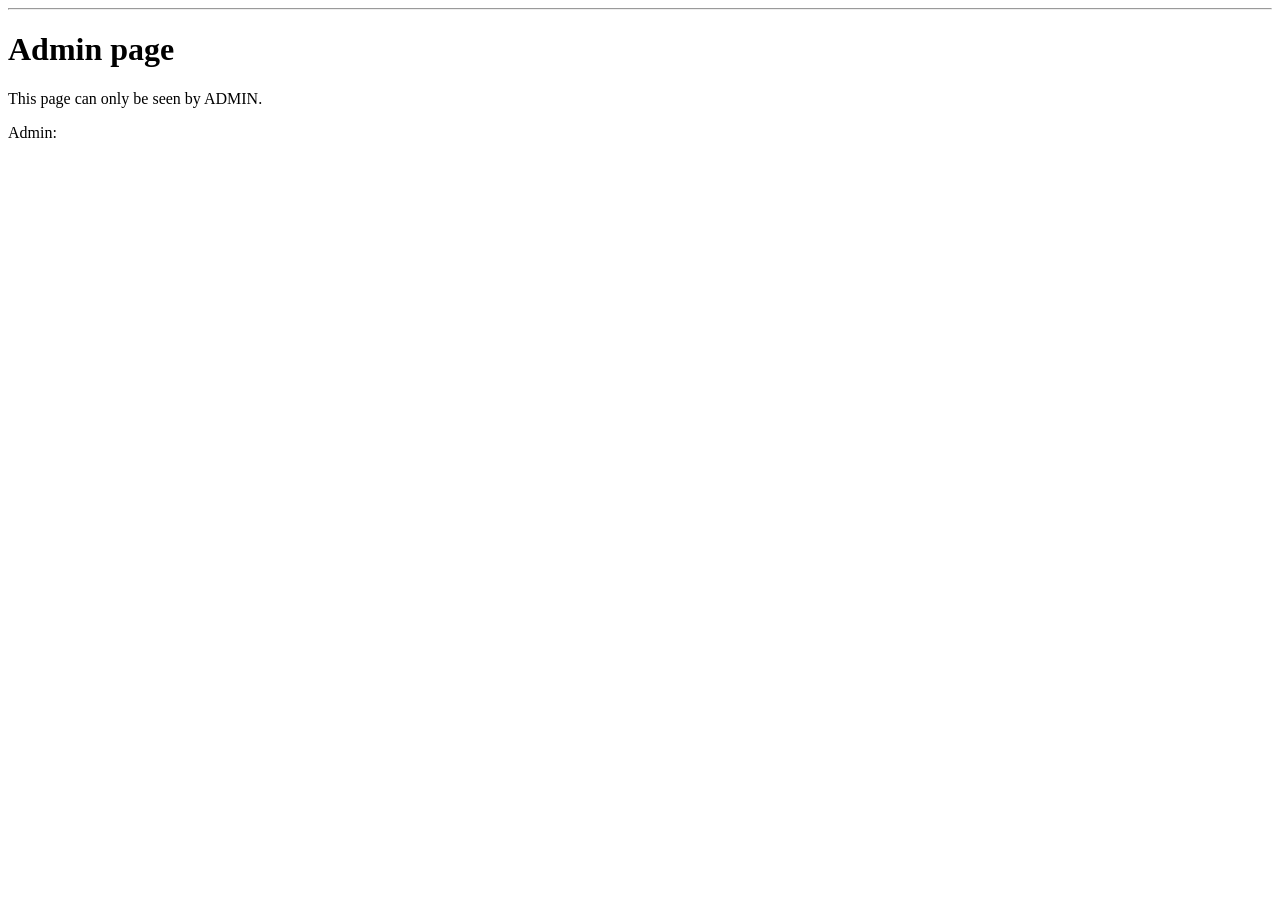
==== demo/src/main/resources/templates/admin.html @ ed6b4fa7 "Autentikációs funkció alapvető implementálása a gyakorlatból" ====
<!DOCTYPE html>
<html xmlns:th="http://www.thymeleaf.org" xmlns:sec="http://www.thymeleaf.org/extras/springsecurity">
<head>
    <meta charset="UTF-8">
    <title>Admin</title>
</head>
<body>
<div th:replace="~{menu :: menu}"></div>
<hr>
<h1>Admin page</h1>
<p>This page can only be seen by ADMIN.</p>
<p>Admin:<strong sec:authentication="name"></strong></p>
</body>
</html>
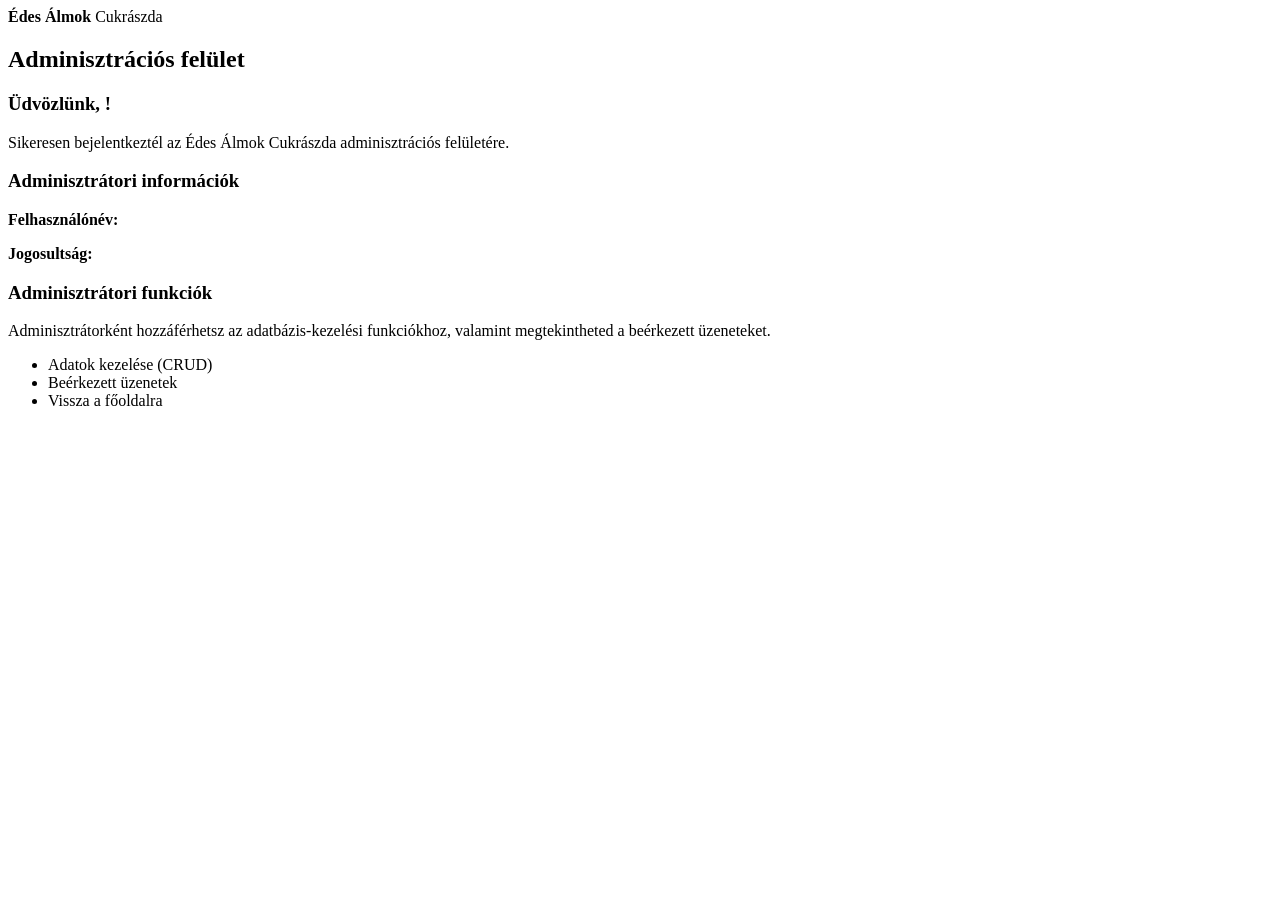
==== commit 36ab41e1: "Üzenetek és Kapcsolat menü (és javítások)" ====
--- a/demo/src/main/resources/templates/admin.html
+++ b/demo/src/main/resources/templates/admin.html
@@ -1,14 +1,87 @@
 <!DOCTYPE html>
-<html xmlns:th="http://www.thymeleaf.org" xmlns:sec="http://www.thymeleaf.org/extras/springsecurity">
+<html lang="hu"
+      xmlns:th="http://www.thymeleaf.org"
+      xmlns:sec="http://www.thymeleaf.org/extras/springsecurity">
 <head>
     <meta charset="UTF-8">
-    <title>Admin</title>
+    <meta name="viewport"
+          content="width=device-width, initial-scale=1">
+    <title>Adminisztráció - Édes Álmok Cukrászda</title>
+    <link rel="stylesheet" th:href="@{/css/main.css}">
 </head>
-<body>
-<div th:replace="~{menu :: menu}"></div>
-<hr>
-<h1>Admin page</h1>
-<p>This page can only be seen by ADMIN.</p>
-<p>Admin:<strong sec:authentication="name"></strong></p>
+<body class="is-preload">
+    <div id="wrapper">
+
+        <!-- Fő tartalom -->
+        <div id="main">
+            <div class="inner">
+
+                <!-- Fejléc -->
+                <header id="header">
+                    <a th:href="@{/}" class="logo">
+                        <strong>Édes Álmok</strong> Cukrászda
+                    </a>
+                </header>
+
+                <!-- Adminisztráció -->
+                <section>
+                    <header class="major">
+                        <h2>Adminisztrációs felület</h2>
+                    </header>
+                    <h3>
+                        Üdvözlünk,
+                        <span sec:authentication="name"></span>!
+                    </h3>
+                    <p>
+                        Sikeresen bejelentkeztél az
+                        Édes Álmok Cukrászda adminisztrációs felületére.
+                    </p>
+                    <div class="box">
+                        <h3>Adminisztrátori információk</h3>
+                        <p>
+                            <strong>Felhasználónév:</strong>
+                            <span sec:authentication="name"></span>
+                        </p>
+                        <p>
+                            <strong>Jogosultság:</strong>
+                            <span sec:authentication="principal.authorities"></span>
+                        </p>
+                    </div>
+                    <h3>Adminisztrátori funkciók</h3>
+                    <p>
+                        Adminisztrátorként hozzáférhetsz az adatbázis-kezelési funkciókhoz, valamint megtekintheted a beérkezett üzeneteket.
+                    </p>
+                    <ul class="actions">
+                        <li>
+                            <a th:href="@{/crud}"
+                               class="button primary">
+                                Adatok kezelése (CRUD)
+                            </a>
+                        </li>
+                        <li>
+                            <a th:href="@{/uzenetek}"
+                               class="button">
+                                Beérkezett üzenetek
+                            </a>
+                        </li>
+                        <li>
+                            <a th:href="@{/}"
+                               class="button">
+                                Vissza a főoldalra
+                            </a>
+                        </li>
+                    </ul>
+                </section>
+            </div>
+        </div>
+
+        <!-- Oldalsó menü -->
+        <div id="sidebar">
+            <div class="inner">
+                <div th:replace="~{menu :: menu}"></div>
+            </div>
+        </div>
+    </div>
+<script th:src="@{/js/navbar.js}"></script>
 </body>
 </html>
